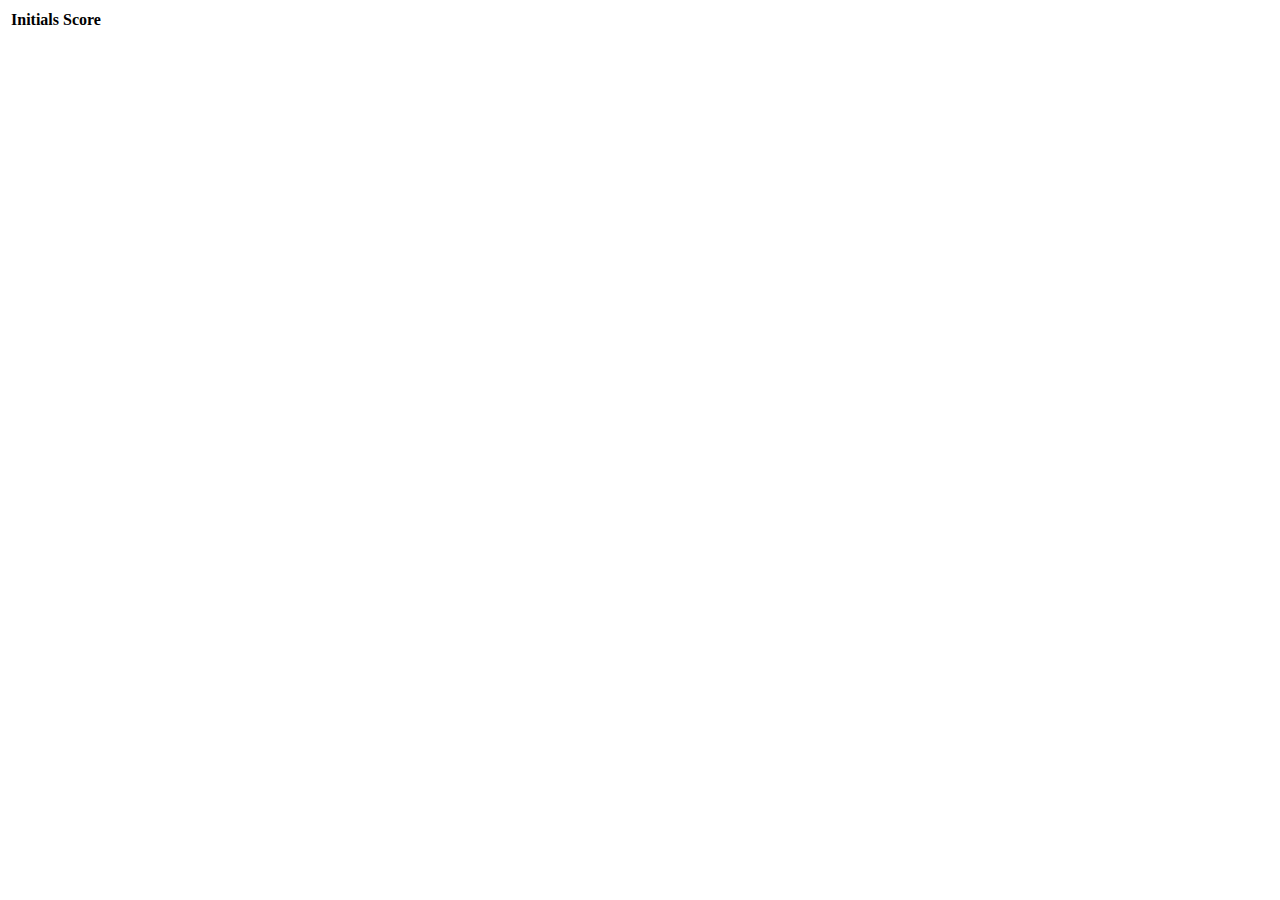
==== highscores.html @ 55847ffc "one question at at time" ====
<!DOCTYPE html>
<html lang="en">
  <head>
    <meta charset="UTF-8">
    <meta http-equiv="X-UA-Compatible" content="IE=edge">
    <meta name="viewport" content="width=device-width, initial-scale=1.0">
    <link rel="stylesheet" href="style1.css">
    <title>Highscores</title>
  </head>
  <body>
    <table>
      <thead>
        <tr>
          <th>Initials</th>
          <th>Score</th>
        </tr>
      </thead>
      <tbody>
        <script>
          // Retrieve scores from local storage
          for (var i = 0; i < localStorage.length; i++) {
            var initials = localStorage.key(i);
            var score = localStorage.getItem(initials);
            // Add a new row to the table for each score
            document.write("<tr><td>" + initials + "</td><td>" + score + "</td></tr>");
          }
        </script>
      </tbody>
    </table>
  </body>
</html>
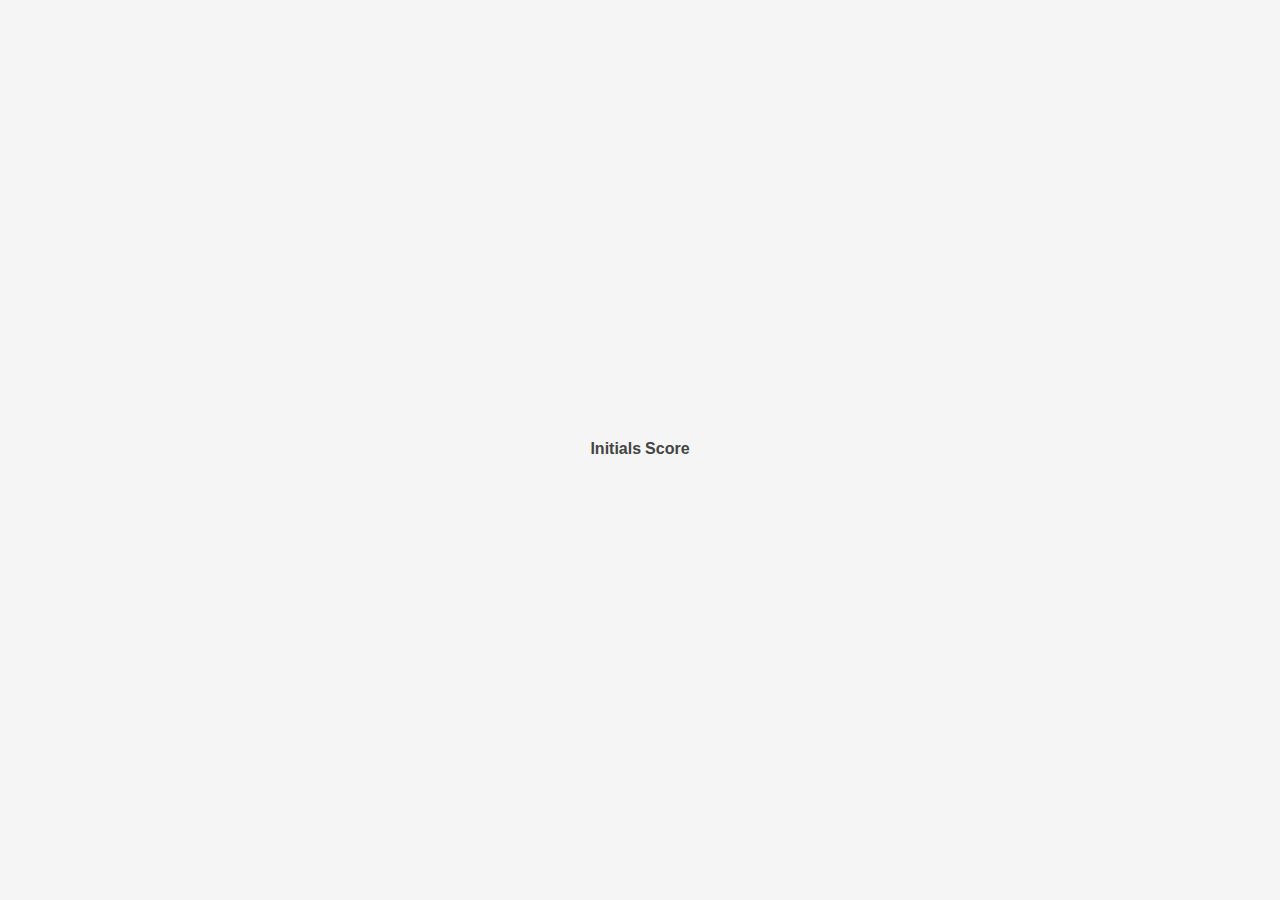
==== commit 2c416d2c: "cleaned up code for array" ====
--- a/highscores.html
+++ b/highscores.html
@@ -4,7 +4,7 @@
     <meta charset="UTF-8">
     <meta http-equiv="X-UA-Compatible" content="IE=edge">
     <meta name="viewport" content="width=device-width, initial-scale=1.0">
-    <link rel="stylesheet" href="style1.css">
+    <link rel="stylesheet" href="style.css">
     <title>Highscores</title>
   </head>
   <body>
--- a/style.css
+++ b/style.css
@@ -0,0 +1,96 @@
+body {
+  display: flex;
+  flex-direction: column;
+  justify-content: center;
+  align-items: center;
+  height: 100vh;
+  margin: 0;
+  background-color: #F5F5F5;
+  color: #444444;
+  font-family: 'Helvetica Neue', sans-serif;
+}
+
+h1 {
+  text-align: center;
+  margin-top: 0;
+  font-size: 3rem;
+  color: #3a07f5;
+  text-shadow: 2px 2px 4px rgba(0,0,0,0.3);
+}
+
+a {
+  position: absolute;
+  top: 0;
+  right: 0;
+  margin: 20px;
+  font-size: 1.2rem;
+  color: #2a0a55;
+  text-decoration: none;
+  text-shadow: 2px 2px 4px rgba(0,0,0,0.3);
+}
+
+#start-button {
+  margin: 20px;
+  padding: 20px 30px;
+  font-size: 1.5rem;
+  border: none;
+  border-radius: 20px;
+  background-color: #0a0a0a;
+  color: #0546fa;
+  text-shadow: 2px 2px 4px rgba(0,0,0,0.3);
+  cursor: pointer;
+  transition: all 0.3s ease-in-out;
+}
+
+#start-button:hover {
+  background-color: #FFFFFF;
+  color: #0d0f8b;
+  box-shadow: 2px 2px 4px rgba(0,0,0,0.3);
+}
+
+#timer-container {
+  margin: 20px;
+  font-size: 1.2rem;
+  color: #3f024b;
+  text-shadow: 2px 2px 4px rgba(0,0,0,0.3);
+}
+
+
+#question-text {
+  margin: 20px;
+  font-size: 1.2rem;
+  font-weight: bold;
+}
+
+#choices-buttons {
+  display: flex;
+  flex-direction: column;
+  align-items: center;
+}
+
+button {
+  margin: 10px 0;
+  padding: 10px 20px;
+  font-size: 1.2rem;
+  border: none;
+  border-radius: 20px;
+  background-color: #444444;
+  color: #FFFFFF;
+  text-shadow: 2px 2px 4px rgba(0,0,0,0.3);
+  cursor: pointer;
+  transition: all 0.3s ease-in-out;
+}
+
+/* button:hover {
+  background-color: #EC407A;
+  color: #FFFFFF;
+  box-shadow: 2px 2px 4px rgba(0,0,0,0.3);
+} */
+
+tbody {
+  display: flex;
+  flex-direction: column;
+  align-items: center;
+  color: #0546fa;
+}
+
